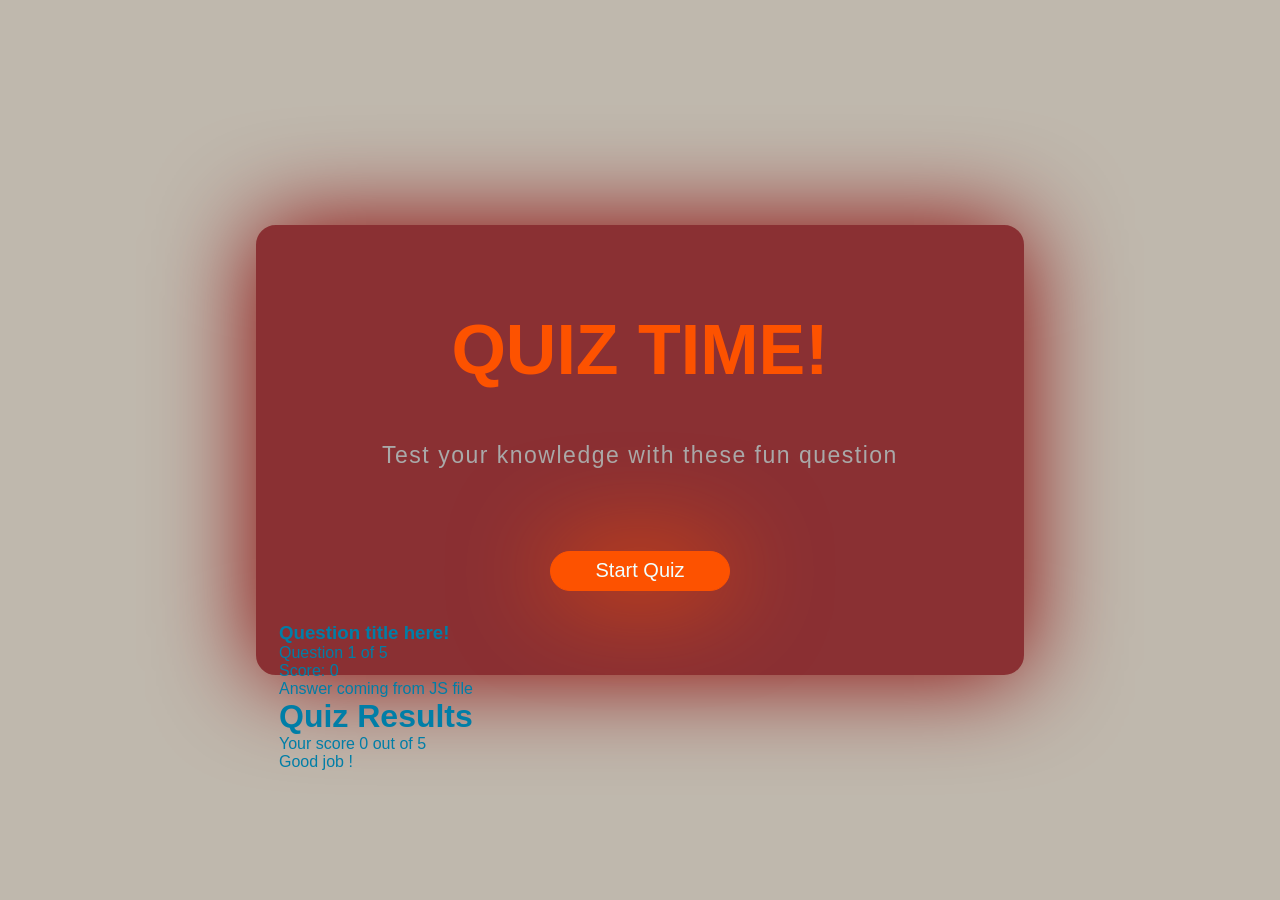
==== 01_quiz_game/index.html @ dfcf9e83 "start-screen" ====
<html lang="en">
  <head>
    <meta charset="UTF-8" />
    <meta name="viewport" content="width=device-width, initial-scale=1.0" />
    <title>Quiz Game by Dang</title>
    <link rel="stylesheet" href="./css/index.css" />
  </head>
  <body>
    <div class="container">
      <!-- ================== -->
      <!-- Start -->
      <!-- ================== -->

      <div class="start-screen hidden">
        <h1 class="start-screen-title">QUIZ TIME!</h1>
        <p class="start-screen-p">
          Test your knowledge with these fun question
        </p>
        <button class="start-screen-btn">Start Quiz</button>
      </div>
      <!-- ================== -->
      <!-- Quiz container -->
      <!-- ================== -->
      <div class="quiz-container hidden">
        <h3 class="quiz-title">Question title here!</h3>
        <div class="quiz-info">
          <p>Question <span class="current-question">1</span> of 5</p>
          <p>Score: <span class="score">0</span></p>
        </div>
        <div class="answer-container">Answer coming from JS file</div>
        <div class="progress-bar"></div>
      </div>
      <!-- ================== -->
      <!-- Quiz Results -->
      <!-- ================== -->
      <div class="quiz-results hidden">
        <h1 class="quiz-result-title">Quiz Results</h1>
        <div>
          <p>Your score <span class="score">0</span> out of 5</p>
          <p>Good job !</p>
        </div>
      </div>
    </div>
  </body>
</html>
---- 01_quiz_game/css/index.css ----
@import url(general.css);
@import url(start_screen.css);
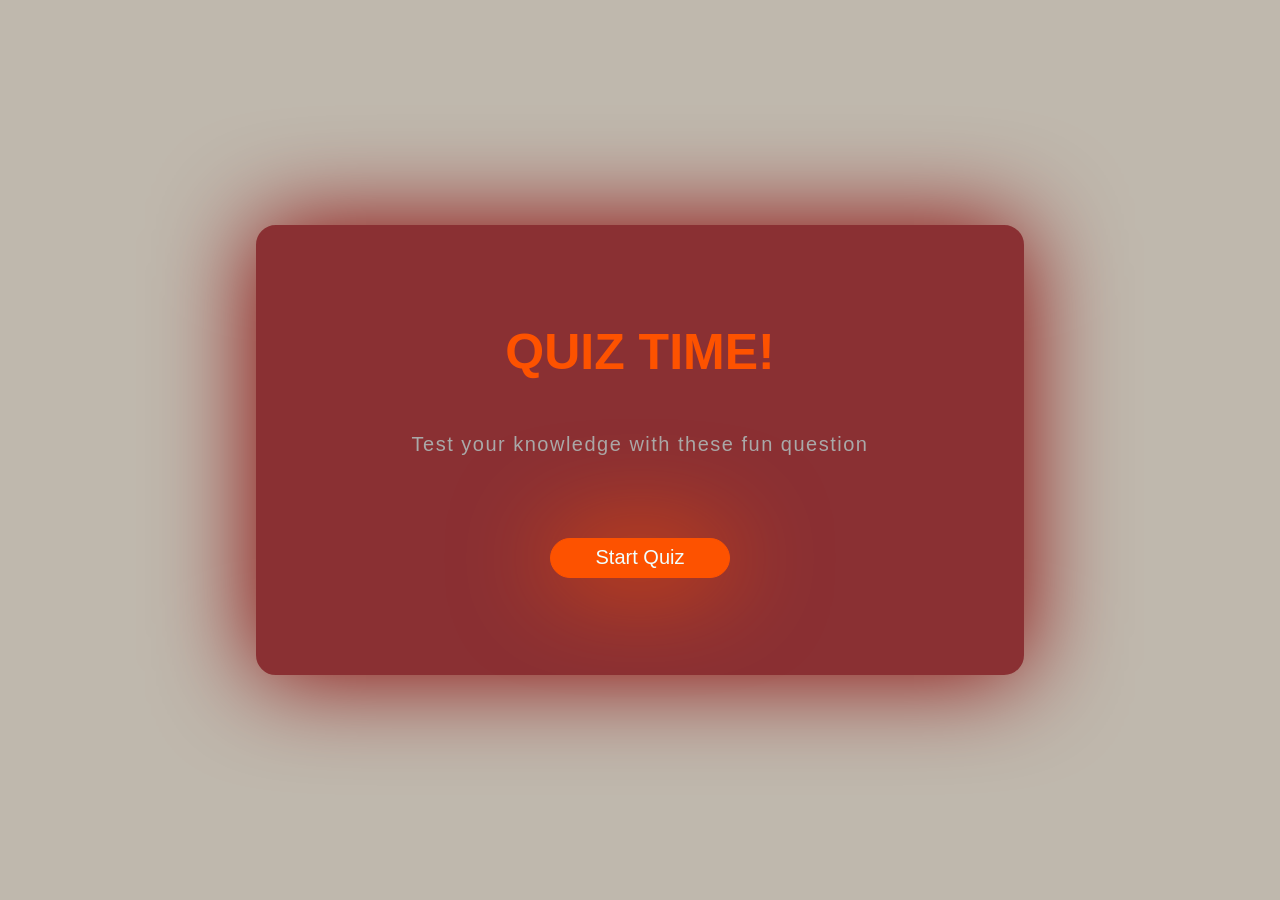
==== commit cc404a45: "01_ js" ====
--- a/01_quiz_game/index.html
+++ b/01_quiz_game/index.html
@@ -4,6 +4,7 @@
     <meta name="viewport" content="width=device-width, initial-scale=1.0" />
     <title>Quiz Game by Dang</title>
     <link rel="stylesheet" href="./css/index.css" />
+    <script src="./js/script.js" defer></script>
   </head>
   <body>
     <div class="container">
@@ -11,7 +12,7 @@
       <!-- Start -->
       <!-- ================== -->
 
-      <div class="start-screen hidden">
+      <div class="screen start-screen">
         <h1 class="start-screen-title">QUIZ TIME!</h1>
         <p class="start-screen-p">
           Test your knowledge with these fun question
@@ -21,24 +22,32 @@
       <!-- ================== -->
       <!-- Quiz container -->
       <!-- ================== -->
-      <div class="quiz-container hidden">
-        <h3 class="quiz-title">Question title here!</h3>
-        <div class="quiz-info">
+      <div class="screen quiz-container">
+        <h3 class="quiz-container-title">Question title here!</h3>
+        <div class="quiz-container-info">
           <p>Question <span class="current-question">1</span> of 5</p>
           <p>Score: <span class="score">0</span></p>
         </div>
-        <div class="answer-container">Answer coming from JS file</div>
-        <div class="progress-bar"></div>
+        <div class="answer-container">
+          <!-- <button>Answer 1</button>
+          <button>Answer 2</button>
+          <button>Answer 3</button>
+          <button>Answer 4</button> -->
+        </div>
+        <div class="progress">
+          <div class="progress-fill"></div>
+        </div>
       </div>
       <!-- ================== -->
       <!-- Quiz Results -->
       <!-- ================== -->
-      <div class="quiz-results hidden">
+      <div class="screen quiz-results">
         <h1 class="quiz-result-title">Quiz Results</h1>
-        <div>
+        <div class="quiz-result-end">
           <p>Your score <span class="score">0</span> out of 5</p>
           <p>Good job !</p>
         </div>
+        <div class="quiz-result-btn"><button>Restart Quiz</button></div>
       </div>
     </div>
   </body>
--- a/01_quiz_game/css/index.css
+++ b/01_quiz_game/css/index.css
@@ -1,2 +1,4 @@
 @import url(general.css);
 @import url(start_screen.css);
+@import url(quiz_container.css);
+@import url(quiz_results.css);
